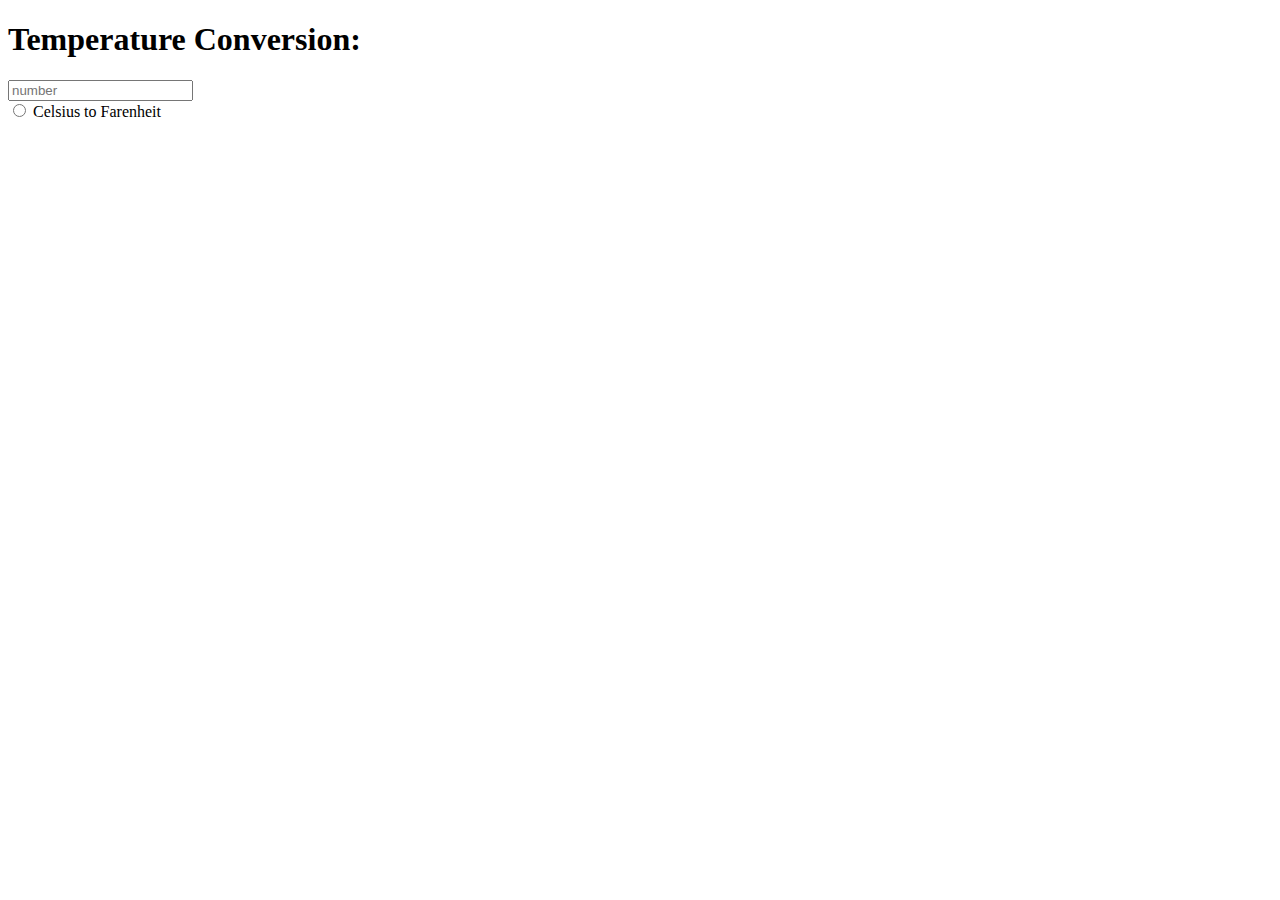
==== Temperature.html @ 6dafd045 "added html format for Temperature" ====
<!DOCTYPE html>
<html lang="en">
  <head>
    <meta charset="UTF-8" />
    <meta name="viewport" content="width=device-width, initial-scale=1.0" />
    <title>Temperature Conversion</title>
  </head>
  <body>
    <form>
      <h1>Temperature Conversion:</h1>
      <input type="number" placeholder="number" id="textBox" /><br />
      <input type="radio" name="unit" id="ToFarenheit" />
      <label for="ToFarenheit">Celsius to Farenheit </label>
    </form>
  </body>
</html>
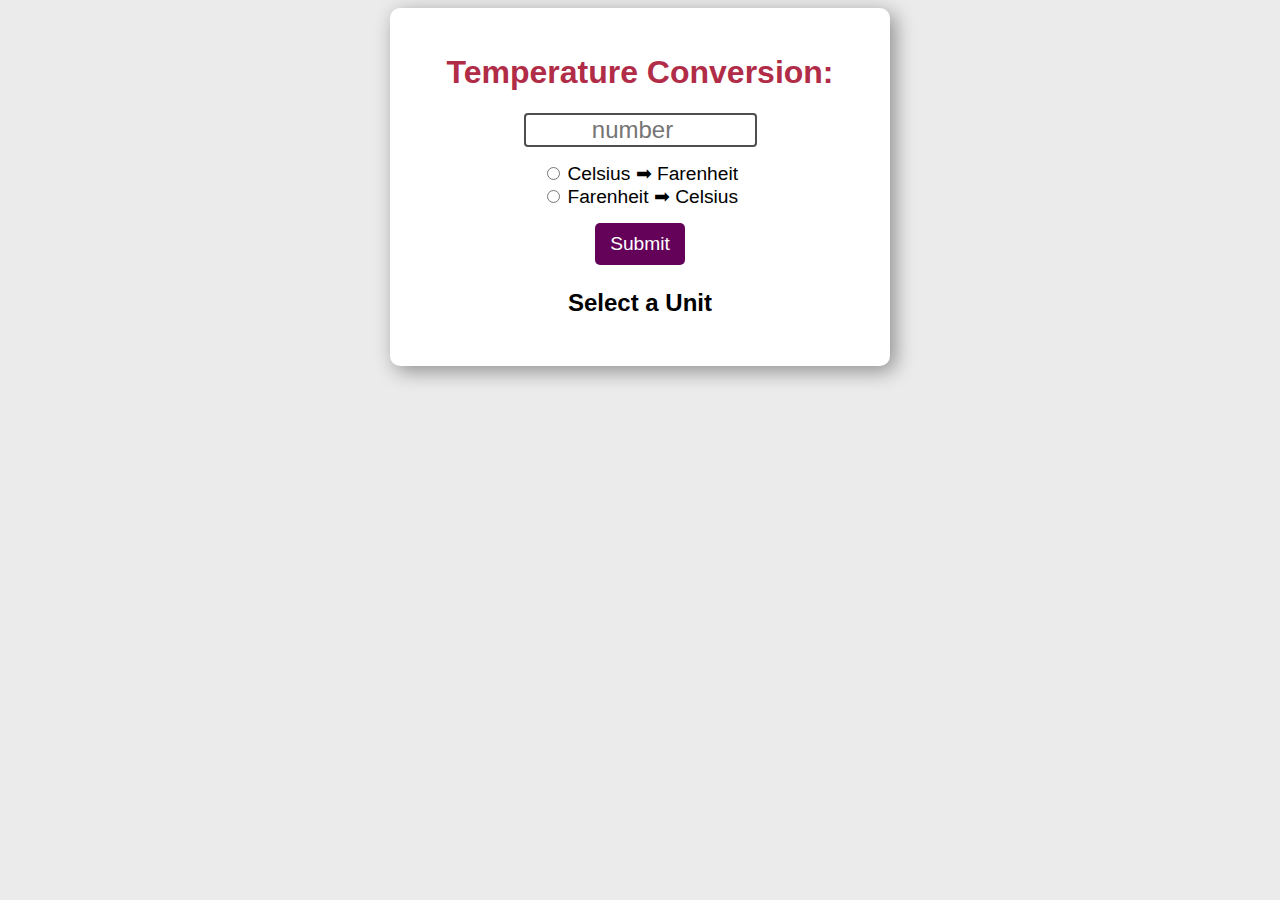
==== commit f72ec51e: "Added styling for temperature view" ====
--- a/Temperature.html
+++ b/Temperature.html
@@ -4,13 +4,21 @@
     <meta charset="UTF-8" />
     <meta name="viewport" content="width=device-width, initial-scale=1.0" />
     <title>Temperature Conversion</title>
+    <link rel="stylesheet" href="style.css" />
   </head>
   <body>
     <form>
       <h1>Temperature Conversion:</h1>
       <input type="number" placeholder="number" id="textBox" /><br />
       <input type="radio" name="unit" id="ToFarenheit" />
-      <label for="ToFarenheit">Celsius to Farenheit </label>
+      <label for="ToFarenheit">Celsius ➡ Farenheit </label><br />
+      <input type="radio" name="unit" id="ToCelsius" />
+      <label for="ToCelsius">Farenheit ➡ Celsius</label><br />
+
+      <button type="button" onclick="Convert()" id="submit">Submit</button>
+      <p id="result">Select a Unit</p>
     </form>
+
+    <script src="Temperature.js"></script>
   </body>
 </html>
--- a/style.css
+++ b/style.css
@@ -0,0 +1,76 @@
+body {
+  font-family: Arial, Helvetica, sans-serif, Tahoma, sans-serif;
+  font-size: 1em;
+  background-color: rgb(235, 235, 235);
+}
+#CounterLabel {
+  font-family: Helvetica, sans-serif, Arial;
+  font-size: 8em;
+  text-align: Center;
+  display: block;
+}
+#buttonContainer {
+  text-align: center;
+}
+
+.buttons {
+  font-size: 1.2em;
+  padding: 10px 20px;
+  color: white;
+  background-color: rgb(21, 146, 146);
+  cursor: pointer;
+  border-radius: 5px;
+  transition: background-color 0.25s;
+  border-color: rgb(12, 72, 72);
+  border-style: solid;
+}
+
+.buttons:hover {
+  background-color: rgb(75, 185, 185);
+}
+
+h1 {
+  color: rgb(177, 44, 71);
+}
+form {
+  background-color: white;
+  text-align: center;
+  width: 450px;
+  margin: auto;
+  padding: 25px;
+  border-radius: 10px;
+  box-shadow: 5px 5px 20px hsla(0, 0%, 0%, 0.4);
+}
+#textBox {
+  width: 50%;
+  font-size: 1.5em;
+  text-align: center;
+  border-radius: 4px;
+  margin-bottom: 15px;
+  border: 2px solid hsla(0, 0%, 1%, 0.7);
+}
+label {
+  font-size: 1.2em;
+  font-weight: 400;
+}
+#submit {
+  margin-top: 15px;
+  color: white;
+  background-color: hsl(306, 96%, 20%);
+  padding: 10px 15px;
+  border: none;
+  border-radius: 5px;
+  font-size: 1.2em;
+  cursor: pointer;
+}
+#submit:hover {
+  background-color: hsl(306, 96%, 30%);
+}
+#submit:active {
+  background-color: hsl(306, 96%, 15%);
+}
+
+#result {
+  font-size: 1.5em;
+  font-weight: bold;
+}
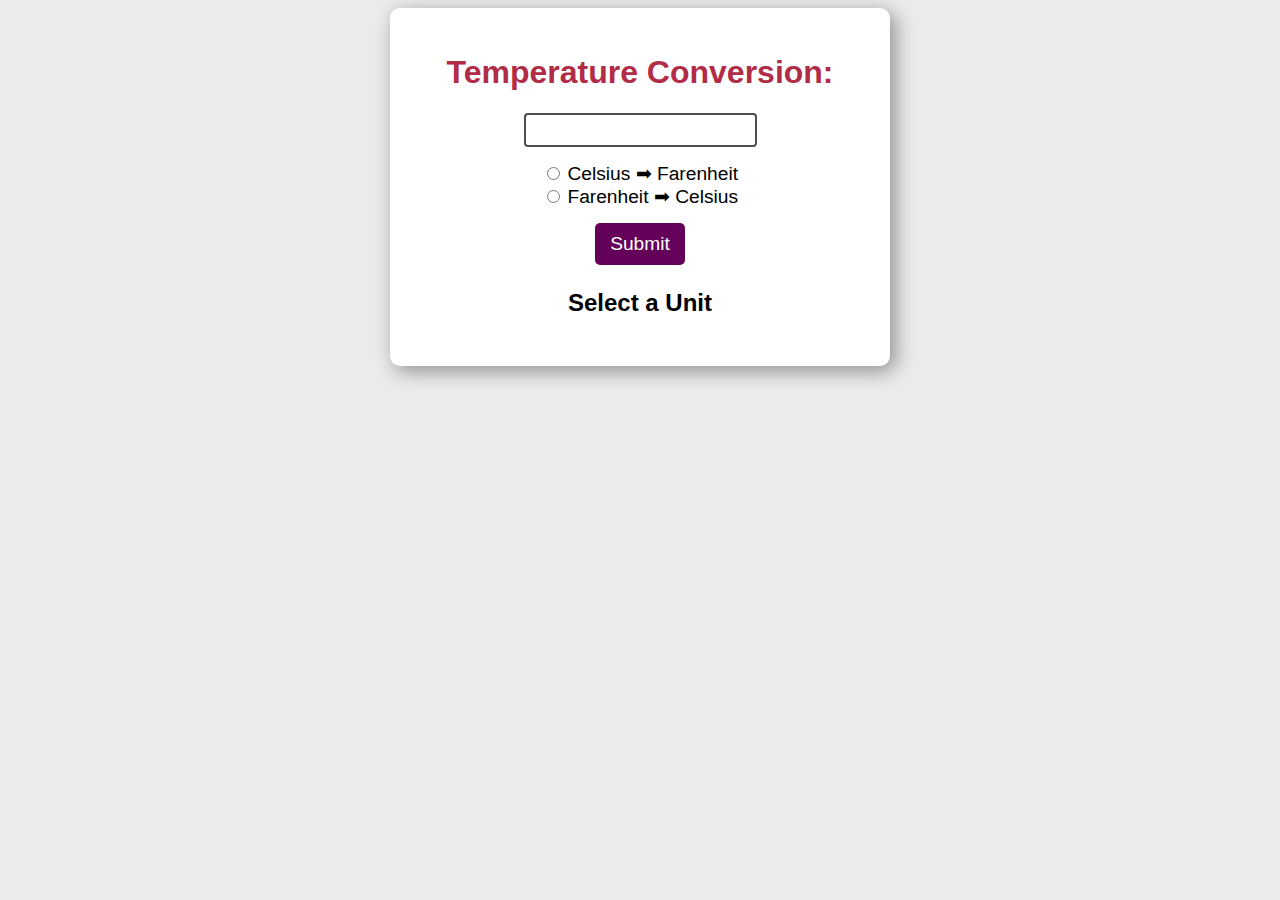
==== commit c9f4c1bc: "Added logic to convert Celsius to Farenheit and Farenheit to Celsius" ====
--- a/Temperature.html
+++ b/Temperature.html
@@ -9,7 +9,7 @@
   <body>
     <form>
       <h1>Temperature Conversion:</h1>
-      <input type="number" placeholder="number" id="textBox" /><br />
+      <input type="number" id="textBox" /><br />
       <input type="radio" name="unit" id="ToFarenheit" />
       <label for="ToFarenheit">Celsius ➡ Farenheit </label><br />
       <input type="radio" name="unit" id="ToCelsius" />
